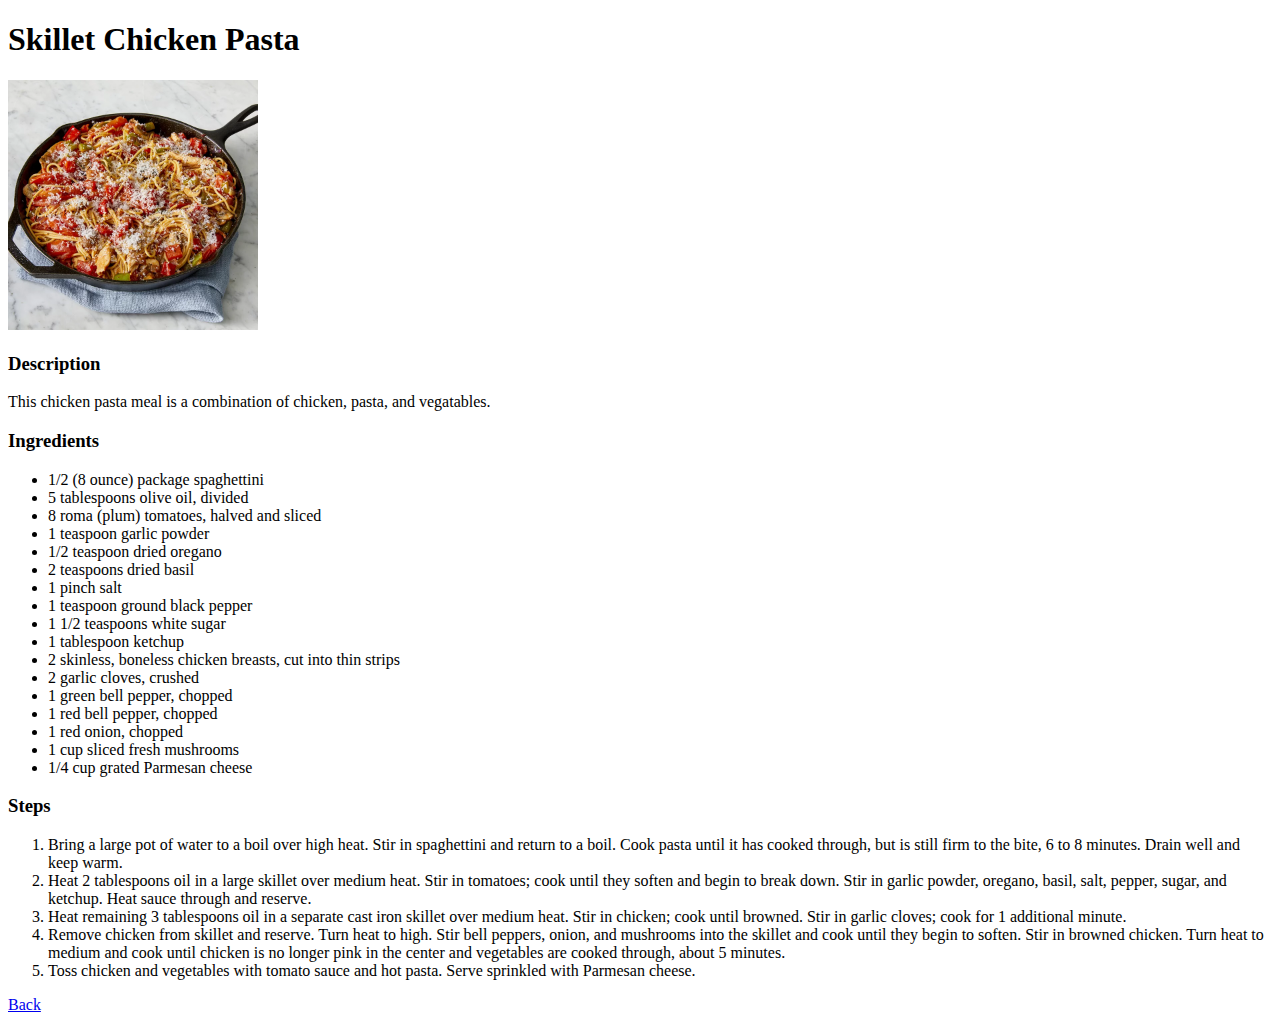
==== recipes/chickenpasta.html @ 2d95a2eb "Added index.html and chickenpasta.html with lists and images" ====
<!DOCTYPE html>
<html lang="en">
<head>
    <meta charset="UTF-8">
    <meta name="viewport" content="width=device-width, initial-scale=1.0">
    <title>Skillet Chicken Pasta</title>
</head>
<body>
    <h1>Skillet Chicken Pasta</h1>

    <img src="../images/chickenpasta.webp" alt="Chicken Pasta" height="250" width="250">

    <h3>Description</h3>
    <p>This chicken pasta meal is a combination of chicken, pasta, and vegatables. </p>

    <h3>Ingredients</h3>
    <ul>
        <li>1/2 (8 ounce) package spaghettini</li>
        <li>5 tablespoons olive oil, divided</li>
        <li>8 roma (plum) tomatoes, halved and sliced</li>
        <li>1 teaspoon garlic powder</li>
        <li>1/2 teaspoon dried oregano</li>
        <li>2 teaspoons dried basil</li>
        <li>1 pinch salt</li>
        <li>1 teaspoon ground black pepper</li>
        <li>1 1/2 teaspoons white sugar</li>
        <li>1 tablespoon ketchup</li>
        <li>2 skinless, boneless chicken breasts, cut into thin strips</li>
        <li>2 garlic cloves, crushed</li>
        <li>1 green bell pepper, chopped</li>
        <li>1 red bell pepper, chopped</li>
        <li>1 red onion, chopped</li>
        <li>1 cup sliced fresh mushrooms</li>
        <li>1/4 cup grated Parmesan cheese</li>
    </ul>

    <h3>Steps</h3>
    <ol>
        <li>Bring a large pot of water to a boil over high heat. 
            Stir in spaghettini and return to a boil. Cook pasta until it has cooked through, 
            but is still firm to the bite, 6 to 8 minutes. Drain well and keep warm.</li>
        <li>Heat 2 tablespoons oil in a large skillet over medium heat. Stir in tomatoes; 
            cook until they soften and begin to break down. Stir in garlic powder, oregano, basil,
            salt, pepper, sugar, and ketchup. Heat sauce through and reserve.</li>
        <li>Heat remaining 3 tablespoons oil in a separate cast iron skillet over medium heat.
            Stir in chicken; cook until browned. Stir in garlic cloves; cook for 1 additional minute.</li>
        <li>Remove chicken from skillet and reserve. Turn heat to high. Stir bell peppers, onion, 
            and mushrooms into the skillet and cook until they begin to soften. Stir in browned chicken.
            Turn heat to medium and cook until chicken is no longer pink in the center and vegetables are 
            cooked through, about 5 minutes.</li>
        <li>Toss chicken and vegetables with tomato sauce and hot pasta. Serve sprinkled with Parmesan cheese.</li>
    </ol>
    <a href="../index.html">Back</a>
</body>
</html>
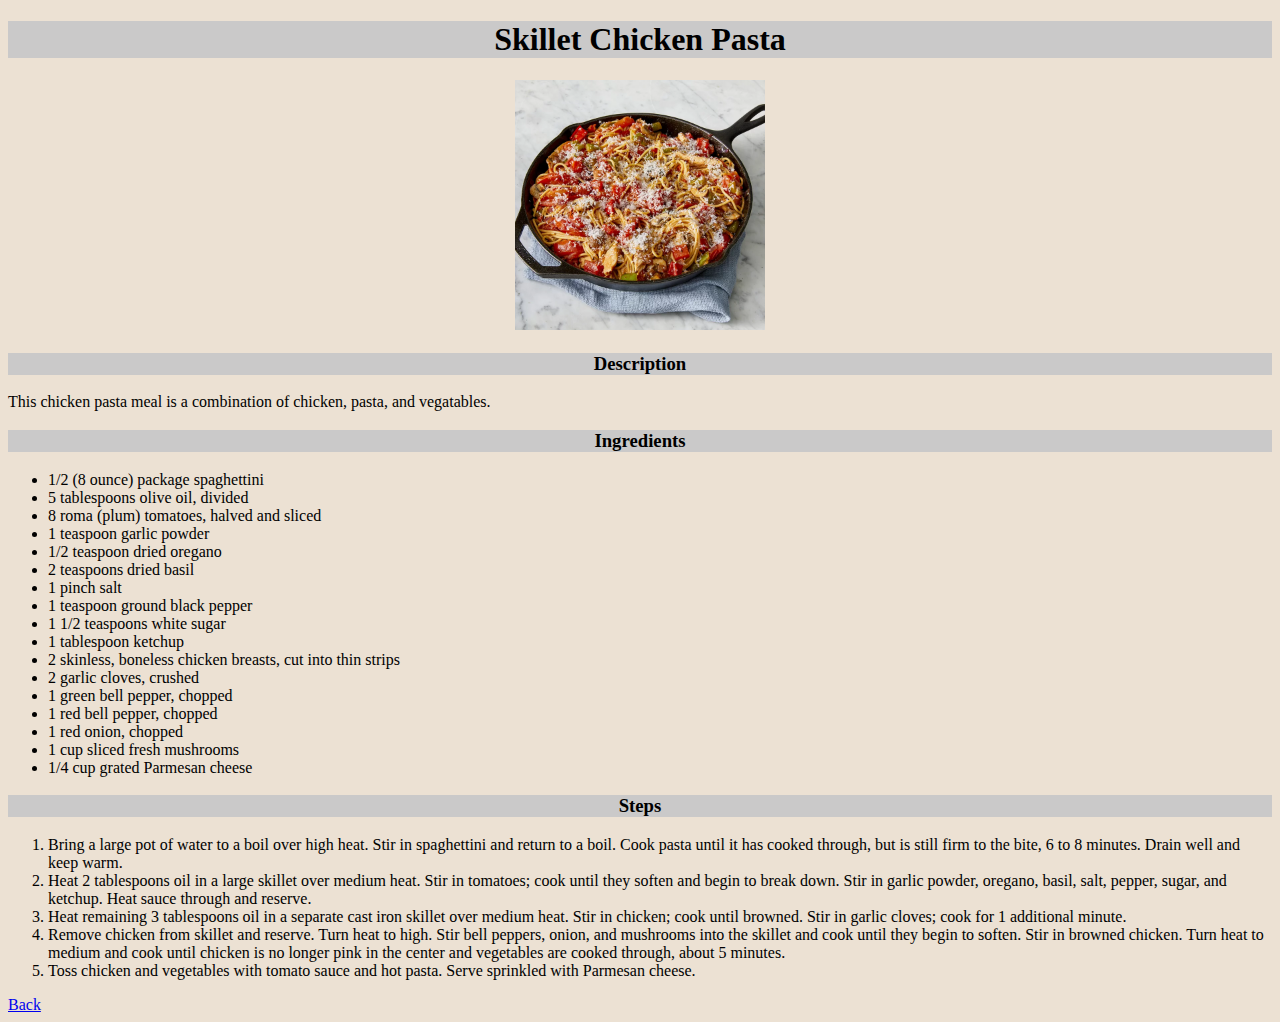
==== commit b9b2cc4f: "Added Basic CSS toeach html page" ====
--- a/recipes/chickenpasta.html
+++ b/recipes/chickenpasta.html
@@ -4,16 +4,26 @@
     <meta charset="UTF-8">
     <meta name="viewport" content="width=device-width, initial-scale=1.0">
     <title>Skillet Chicken Pasta</title>
+    <link rel="stylesheet" href="../styles/styles.css">
 </head>
 <body>
-    <h1>Skillet Chicken Pasta</h1>
+    <div class="name">
+        <h1>Skillet Chicken Pasta</h1>
+    </div>
+    <div class="image">
+        <img src="../images/chickenpasta.webp" alt="Chicken Pasta" height="250" width="250">
+    </div>
 
-    <img src="../images/chickenpasta.webp" alt="Chicken Pasta" height="250" width="250">
-
+    <div class="name">
     <h3>Description</h3>
+    </div>
     <p>This chicken pasta meal is a combination of chicken, pasta, and vegatables. </p>
 
+    <div class="name">
     <h3>Ingredients</h3>
+    </div>
+
+    
     <ul>
         <li>1/2 (8 ounce) package spaghettini</li>
         <li>5 tablespoons olive oil, divided</li>
@@ -34,7 +44,10 @@
         <li>1/4 cup grated Parmesan cheese</li>
     </ul>
 
-    <h3>Steps</h3>
+    <div class="name">
+        <h3>Steps</h3>
+    </div>
+    
     <ol>
         <li>Bring a large pot of water to a boil over high heat. 
             Stir in spaghettini and return to a boil. Cook pasta until it has cooked through, 
--- a/styles/styles.css
+++ b/styles/styles.css
@@ -0,0 +1,28 @@
+
+ body {
+    background-color: rgb(236, 225, 211);
+ }
+ 
+ #title,
+ #links { 
+    color: white;
+    text-align: center;
+ }
+
+ #title{
+    background-color: rgb(187, 183, 183);
+ }
+
+ .name {
+    text-align: center;
+    background-color: rgb(202, 201, 201);
+
+ }
+
+  .image{
+    text-align: center;
+  }
+
+  
+
+ 